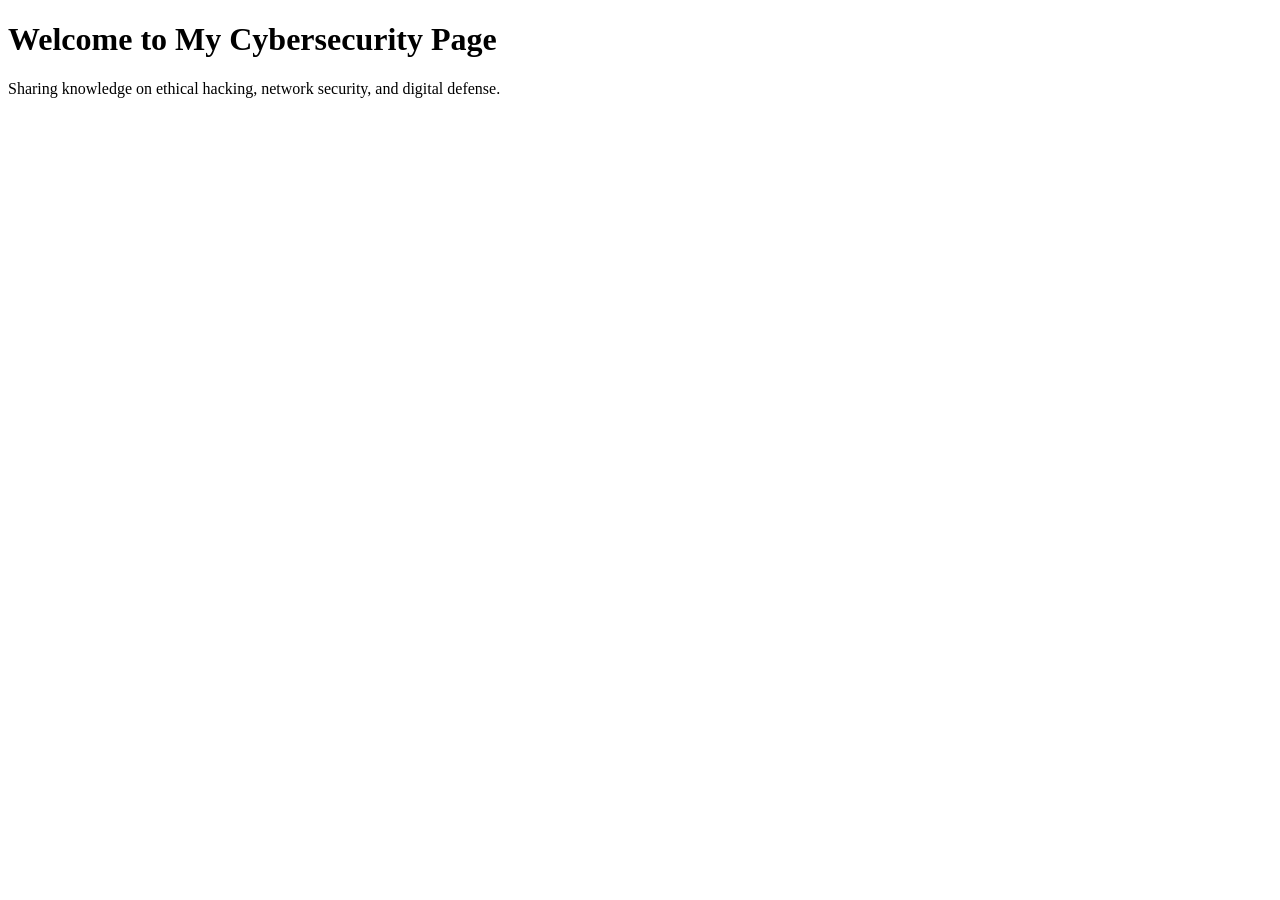
==== index.html @ 8897079d "Create index.html" ====
<!DOCTYPE html>
<html>
<head>
  <title>Cybersecurity Hub</title>
  <link rel="stylesheet" href="style.css">
</head>
<body>
  <h1>Welcome to My Cybersecurity Page</h1>
  <p>Sharing knowledge on ethical hacking, network security, and digital defense.</p>
</body>
</html>
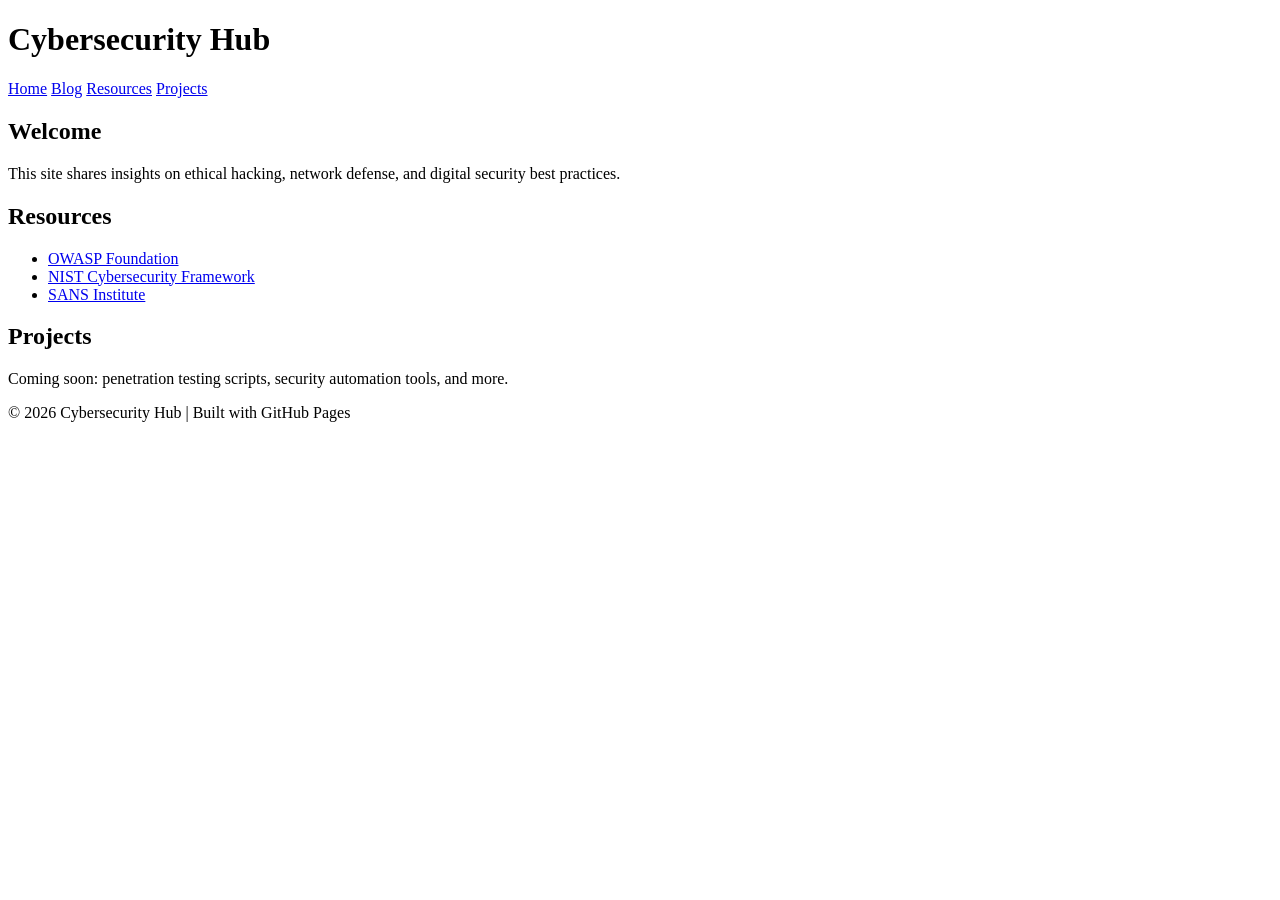
==== commit e4f66c44: "Update index.html" ====
--- a/index.html
+++ b/index.html
@@ -1,11 +1,44 @@
 <!DOCTYPE html>
-<html>
+<html lang="en">
 <head>
+  <meta charset="UTF-8">
   <title>Cybersecurity Hub</title>
   <link rel="stylesheet" href="style.css">
 </head>
 <body>
-  <h1>Welcome to My Cybersecurity Page</h1>
-  <p>Sharing knowledge on ethical hacking, network security, and digital defense.</p>
+  <header>
+    <h1>Cybersecurity Hub</h1>
+    <nav>
+      <a href="index.html">Home</a>
+      <a href="blog/">Blog</a>
+      <a href="#resources">Resources</a>
+      <a href="#projects">Projects</a>
+    </nav>
+  </header>
+
+  <main>
+    <section id="intro">
+      <h2>Welcome</h2>
+      <p>This site shares insights on ethical hacking, network defense, and digital security best practices.</p>
+    </section>
+
+    <section id="resources">
+      <h2>Resources</h2>
+      <ul>
+        <li><a href="https://owasp.org">OWASP Foundation</a></li>
+        <li><a href="https://www.nist.gov/cyberframework">NIST Cybersecurity Framework</a></li>
+        <li><a href="https://www.sans.org">SANS Institute</a></li>
+      </ul>
+    </section>
+
+    <section id="projects">
+      <h2>Projects</h2>
+      <p>Coming soon: penetration testing scripts, security automation tools, and more.</p>
+    </section>
+  </main>
+
+  <footer>
+    <p>© 2026 Cybersecurity Hub | Built with GitHub Pages</p>
+  </footer>
 </body>
 </html>
